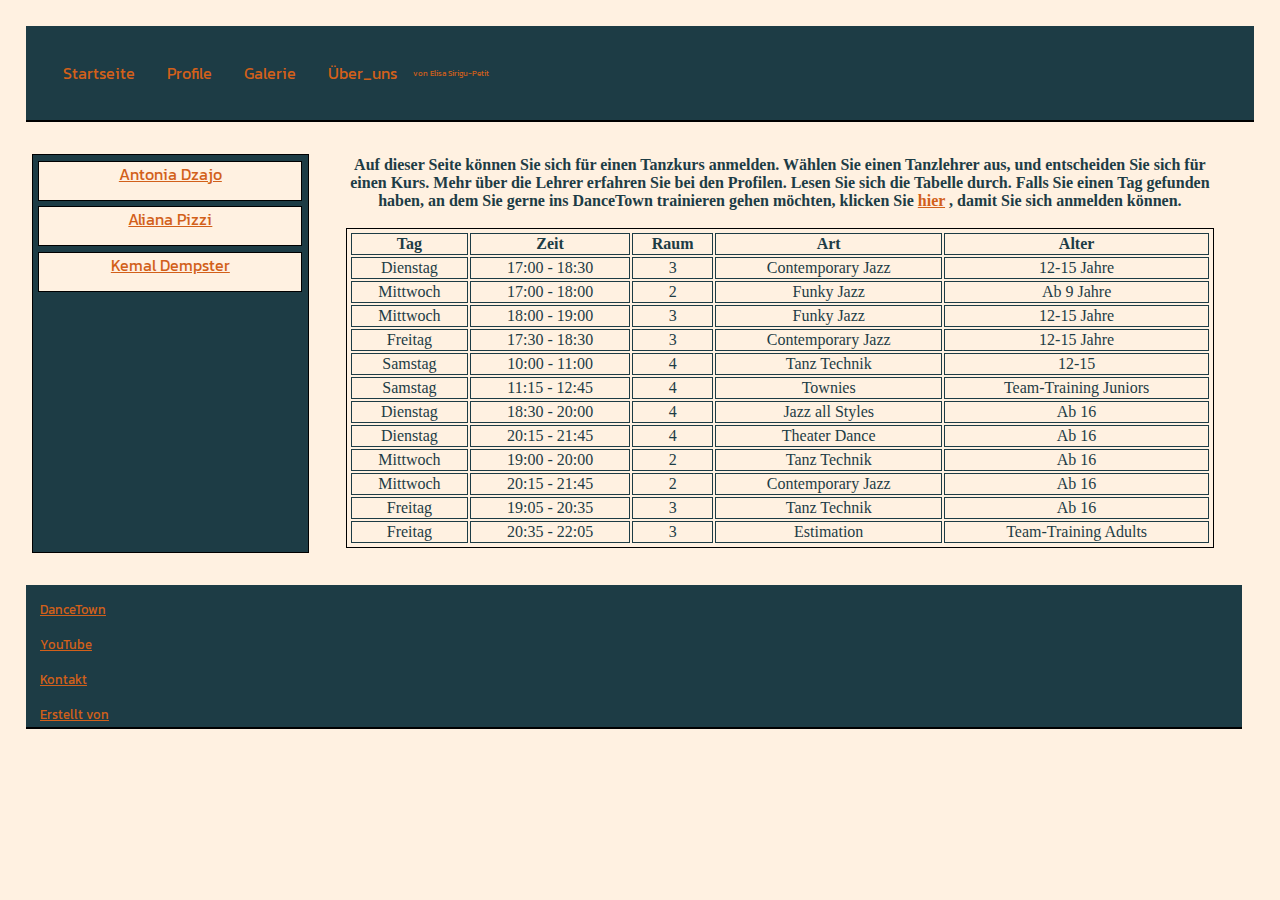
==== DanceTown/index2.0.html @ 3b998f9b "Uploaded new folder" ====
<!DOCTYPE html>
<html lang="en">
<head>
    <meta charset="UTF-8">
    <meta http-equiv="X-UA-Compatible" content="IE=edge">
    <meta name="viewport" content="width=device-width, initial-scale=1.0">
    <meta name="description" content="Erster Stundenplan meiner Website"> 
    <meta name="keywords" content="Stundenplan, DanceTown, Antonia Dzajo">
    <meta name="author" content="Elisa Sirigu-Petit">
    <link rel="stylesheet" href="https://fonts.googleapis.com/css?family=Kanit">
    <link rel="stylesheet" href="https://fonts.googleapis.com/css?family=Suravaram">
    <link rel="stylesheet" href="./CSS/style2.css">
    <title>Stundenplan</title>
</head>
<body>
    <div class="header-nav-container">
        <header></header>
        <nav>
            <ul>
                <li class="nav-startseite"><a href="./index.html">Startseite</a></li>
                <li class="nav-profile"><a href="./index3.html">Profile</a></li>
                <li class="nav-galerie"><a href="./index4.html">Galerie</a></li>
                <li class="nav-überuns"><a href="./index5.html">Über_uns</a></li>
                <li class="nav-meinname">von Elisa Sirigu-Petit</li>
            </ul> 
        </nav>
    </div>
    <div class="main-aside-container">
        <div class="aside-container">
            <aside>
                <div class="aside-paragraphs">
                    <a href="./index2.0.html" class="aside-paragraph1">Antonia Dzajo</a>
                    <a href="./index2.1.html" class="aside-paragraph2">Aliana Pizzi</a>
                    <a href="./index2.2.html" class="aside-paragraph3">Kemal Dempster</a>
                </div>
            </aside>
        </div>
        <main>
            <section class="main-section1"> <h4>Auf dieser Seite können Sie sich für einen Tanzkurs anmelden. 
                Wählen Sie einen Tanzlehrer aus, und entscheiden Sie sich für einen Kurs. 
                Mehr über die Lehrer erfahren Sie bei den Profilen.
                Lesen Sie sich die Tabelle durch. Falls Sie einen Tag gefunden haben, 
                an dem Sie gerne ins DanceTown trainieren gehen möchten, 
                klicken Sie <a href="https://dancetown.ch/singleAngebot/139" target="_blank">hier</a>
                , damit Sie sich anmelden können.</h4>
            </section>
            <section class="main-section2">
                <table>
                    <tr>
                        <th class="thTag">Tag</th>
                        <th class="thZeit">Zeit</th>
                        <th class="thRaum">Raum</th>
                        <th class="thArt">Art</th>
                        <th class="thAlter">Alter</th>
                    </tr>
                    <tr>
                        <td>Dienstag</td>
                        <td>17:00 - 18:30</td>
                        <td>3</td>
                        <td>Contemporary Jazz</td>
                        <td>12-15 Jahre</td>
                    </tr>
                    <tr>
                        <td>Mittwoch</td>
                        <td>17:00 - 18:00</td>
                        <td>2</td>
                        <td>Funky Jazz</td>
                        <td>Ab 9 Jahre</td>
                    </tr>
                    <tr>
                        <td>Mittwoch</td>
                        <td>18:00 - 19:00</td>
                        <td>3</td>
                        <td>Funky Jazz</td>
                        <td>12-15 Jahre</td>
                    </tr>
                    <tr>
                        <td>Freitag</td>
                        <td>17:30 - 18:30</td>
                        <td>3</td>
                        <td>Contemporary Jazz</td>
                        <td>12-15 Jahre</td>
                    </tr>
                    <tr>
                        <td>Samstag</td>
                        <td>10:00 - 11:00</td>
                        <td>4</td>
                        <td>Tanz Technik</td>
                        <td>12-15</td>
                    </tr>
                    <tr>
                        <td>Samstag</td>
                        <td>11:15 - 12:45</td>
                        <td>4</td>
                        <td>Townies</td>
                        <td>Team-Training Juniors</td>
                    </tr>
                    <tr>
                        <td>Dienstag</td>
                        <td>18:30 - 20:00</td>
                        <td>4</td>
                        <td>Jazz all Styles</td>
                        <td>Ab 16</td>
                    </tr>
                    <tr>
                        <td>Dienstag</td>
                        <td>20:15 - 21:45</td>
                        <td>4</td>
                        <td>Theater Dance</td>
                        <td>Ab 16</td>
                    </tr>
                    <tr>
                        <td>Mittwoch</td>
                        <td>19:00 - 20:00</td>
                        <td>2</td>
                        <td>Tanz Technik</td>
                        <td>Ab 16</td>
                    </tr>
                    <tr>
                        <td>Mittwoch</td>
                        <td>20:15 - 21:45</td>
                        <td>2</td>
                        <td>Contemporary Jazz</td>
                        <td>Ab 16</td>
                    </tr>
                    <tr>
                        <td>Freitag</td>
                        <td>19:05 - 20:35</td>
                        <td>3</td>
                        <td>Tanz Technik</td>
                        <td>Ab 16</td>
                    </tr>
                    <tr>
                        <td>Freitag</td>
                        <td>20:35 - 22:05</td>
                        <td>3</td>
                        <td>Estimation</td>
                        <td>Team-Training Adults</td>
                    </tr>
                </table>
            </section>
        </main>
    </div>
    
    <footer>
        <a href="https://dancetown.ch/" target="_blank" class="dancetownlink">DanceTown</a>
        <a href="https://www.youtube.com/user/DanceTown99" target="_blank" class="youtubelink">YouTube</a>
        <a href="https://dancetown.ch/kontakt" class="kontakt">Kontakt</a>
        <a href="./index6.html" class="erstelltvon">Erstellt von</a>
    </footer>
</body>
</html>
---- DanceTown/CSS/style2.css ----
html,
body {
    background-color: #fff1e1;
    box-sizing: border-box;
    margin: 0;
    padding: 0;
    width: auto;
    height: auto;
}
.header-nav-container {
    background-color: #1d3c45;
    color: #d2601a;
    font-family: "Kanit", sans-serif;
    width: 95%;
    height: auto;
    margin-top: 2%;
    margin-right: 2%;
    margin-bottom: 2%;
    margin-left: 2%;
    padding: 0.5%;
    border-bottom: 2px solid black;
}
/* header {
    color: #d2601a;
    width: 96px;
    height: 5px;
    margin: 2px;
    flex-direction: column;
    box-sizing: border-box;
} */
ul {
    list-style-type: none;
    margin: 10px;
    padding: 5px;
    overflow: hidden;
}
li {
    float: left;
}
li a {
    display: block;
    color: #d2601a;
    text-align: center;
    padding: 14px 16px;
    text-decoration: none;
}
li a:hover {
    color: #fff1e1;
}
.nav-startseite,
.nav-profile,
.nav-galerie,
.nav-überuns {
    color: #d2601a;
    font-size: 1rem;
    box-sizing: border-box;
}
.nav-meinname{
    color: #d2601a;
    font-size: 0.5rem;
    margin-top: 0.5rem;
    box-sizing: border-box;
    position: relative;
    top: 0.75rem;
}
.main-aside-container {
    display: flex;
    box-sizing: border-box;
    flex-direction: row;
    background-color: #fff1e1;
    width: 95%;
    height: auto;
    margin-top: 2%;
    margin-right: 2%;
    margin-bottom: 2%;
    margin-left: 2%;
    padding: 0.5%;
    text-align: center;
}
.aside-container {
    display: flex;
    box-sizing: border-box;
    flex-direction: column;
    background-color: #1d3c45;
    font-family: "Kanit", sans-serif;
    width: 23%;
    height: auto;
    position: relative;
    border: 1px solid black;
}
.aside-paragraph1,
.aside-paragraph2,
.aside-paragraph3 {
    display: flex;
    box-sizing: border-box;
    justify-content: center;
    color: #d2601a;
    background-color: #fff1e1;
    width: 96%;
    height: 2.5rem;
    margin: 2%;
    border: 1px solid black;
    position: relative;
}
main {
    display: flex;
    box-sizing: border-box;
    flex-direction: column;
    width: 73%;
    height: auto;
    margin-left: 2rem;
    position: relative;
}
.main-section1 {
    color: #1d3c45;
    width: auto;
    height: 60px;
    margin-right: 5px;
    margin-bottom: 5px;
    margin-left: 5px;
    padding: 2px;
    font-size: 1rem;
}
.main-section2 {
    display: flex;
    box-sizing: border-box;
    color: #1d3c45;
    width: auto;
    height: auto;
    margin: 5px;
    padding: 2px;
    border: 1px solid black;
    font-size: 70px;
}
a{
    color: #d2601a;
}
h4{
    margin-top: 0rem;
    margin-right: auto;
    margin-bottom: 0.5rem;
    margin-left: auto;
}
table{
    width: 100%;
    font-size: 1rem;
}
tr, th, td{
    border: 1px solid #1d3c45;
}
footer {
    display: flex;
    box-sizing: border-box;
    flex-direction: column;
    background-color: #1d3c45;
    color: #d2601a;
    font-family: "Kanit", sans-serif;
    width: 95%;
    height: 9rem;
    margin-top: 2%;
    margin-right: 2%;
    margin-bottom: 2%;
    margin-left: 2%;
    padding: 0.5%;
    border-bottom: 2px solid black;
}
.dancetownlink {
    display: flex;
    box-sizing: border-box;
    color: #d2601a;
    font-size: 0.8rem;
    margin: 0.5rem;
}
.youtubelink{
    display: flex;
    box-sizing: border-box;
    color: #d2601a;
    font-size: 0.8rem;
    margin: 0.5rem;
}
.kontakt{
    display: flex;
    box-sizing: border-box;
    color: #d2601a;
    font-size: 0.8rem;
    margin: 0.5rem;
}
.erstelltvon {
    display: flex;
    box-sizing: border-box;
    color: #d2601a;
    font-size: 0.8rem;
    margin: 0.5rem;
}

@media all and (max-width: 900px) {
    .main-aside-container {
        flex-direction: column;
        width: 100%;
        height: 32rem;
        margin: 1%;
    }
    .aside-container {
        width: 95%;
        height: auto;
    }
    .aside-paragraph1,
    .aside-paragraph2,
    .aside-paragraph3 {
        width: 97.5%;
        height: 1.5rem;
        margin: 1%;
    }
    main {
        width: 95%;
        margin-left: 0;
        position: relative;
    }
    .main-section1 {
        width: auto;
        height: auto;
        margin: 2%;
        font-size: 1rem;
    }
    .main-section2 {
        width: auto;
        height: auto;
        margin-right: 2%;
        margin-left: 2%;
        font-size: 2rem;
    }
    footer{
        position: relative;
        top: 2rem;
    }
}
@media all and (max-width: 550px) {
    .header-nav-container {
        margin-top: 2%;
        margin-right: 2%;
        margin-bottom: 2%;
        margin-left: 2%;
        padding: 0.5%;
    }
    .main-aside-container {
        height: 45rem;
    }
    footer {
        margin-top: 2%;
        margin-right: 2%;
        margin-bottom: 2%;
        margin-left: 2%;
        padding: 0.5%;
        position: relative;
        top: 4rem;
    }
}
@media all and (max-width: 450px) {
    .header-nav-container {
        margin-left: 10px;
        margin-right: 15px;
        padding: 1px;
    }
    .nav-stundenplan {
        color: #d2601a;
        font-size: 0.8rem;
        box-sizing: border-box;
    }
    .nav-profile,
    .nav-galerie,
    .nav-überuns {
        color: #d2601a;
        font-size: 0.8rem;
        box-sizing: border-box;
    }
    .main-aside-container {
        height: 50rem;
    }
    .main-section1{
        font-size: smaller;
    }
    footer {
        margin-left: 10px;
        margin-right: 15px;
        padding: 1px;
    }
}
@media all and (max-width: 400px) {
    .nav-startseite,
    .nav-stundenplan,
    .nav-galerie,
    .nav-überuns {
        color: #d2601a;
        font-size: 0.7rem;
        box-sizing: border-box;
    }
    .main-aside-container {
        height: 60rem;
    }
}
@media all and (max-width: 370px) {
    table{
        font-size: x-small;
    }
    .main-aside-container {
        height: 40rem;
    }
}
@media all and (max-width: 264px) {
    footer{
        position: relative;
        top: 8rem;
    }
}
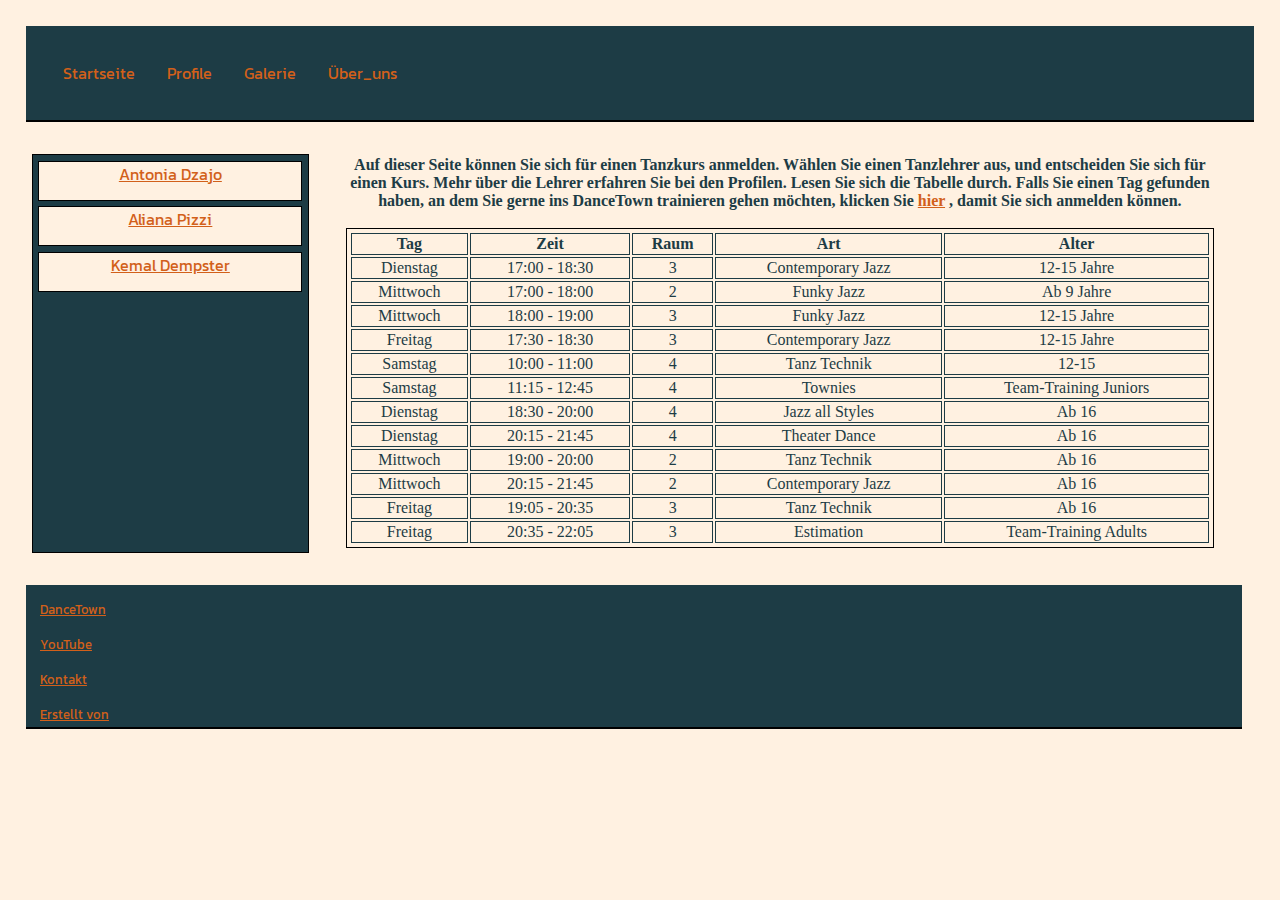
==== commit 49070cd2: "name aus der Website raus genommen" ====
--- a/DanceTown/index2.0.html
+++ b/DanceTown/index2.0.html
@@ -21,7 +21,6 @@
                 <li class="nav-profile"><a href="./index3.html">Profile</a></li>
                 <li class="nav-galerie"><a href="./index4.html">Galerie</a></li>
                 <li class="nav-überuns"><a href="./index5.html">Über_uns</a></li>
-                <li class="nav-meinname">von Elisa Sirigu-Petit</li>
             </ul> 
         </nav>
     </div>
